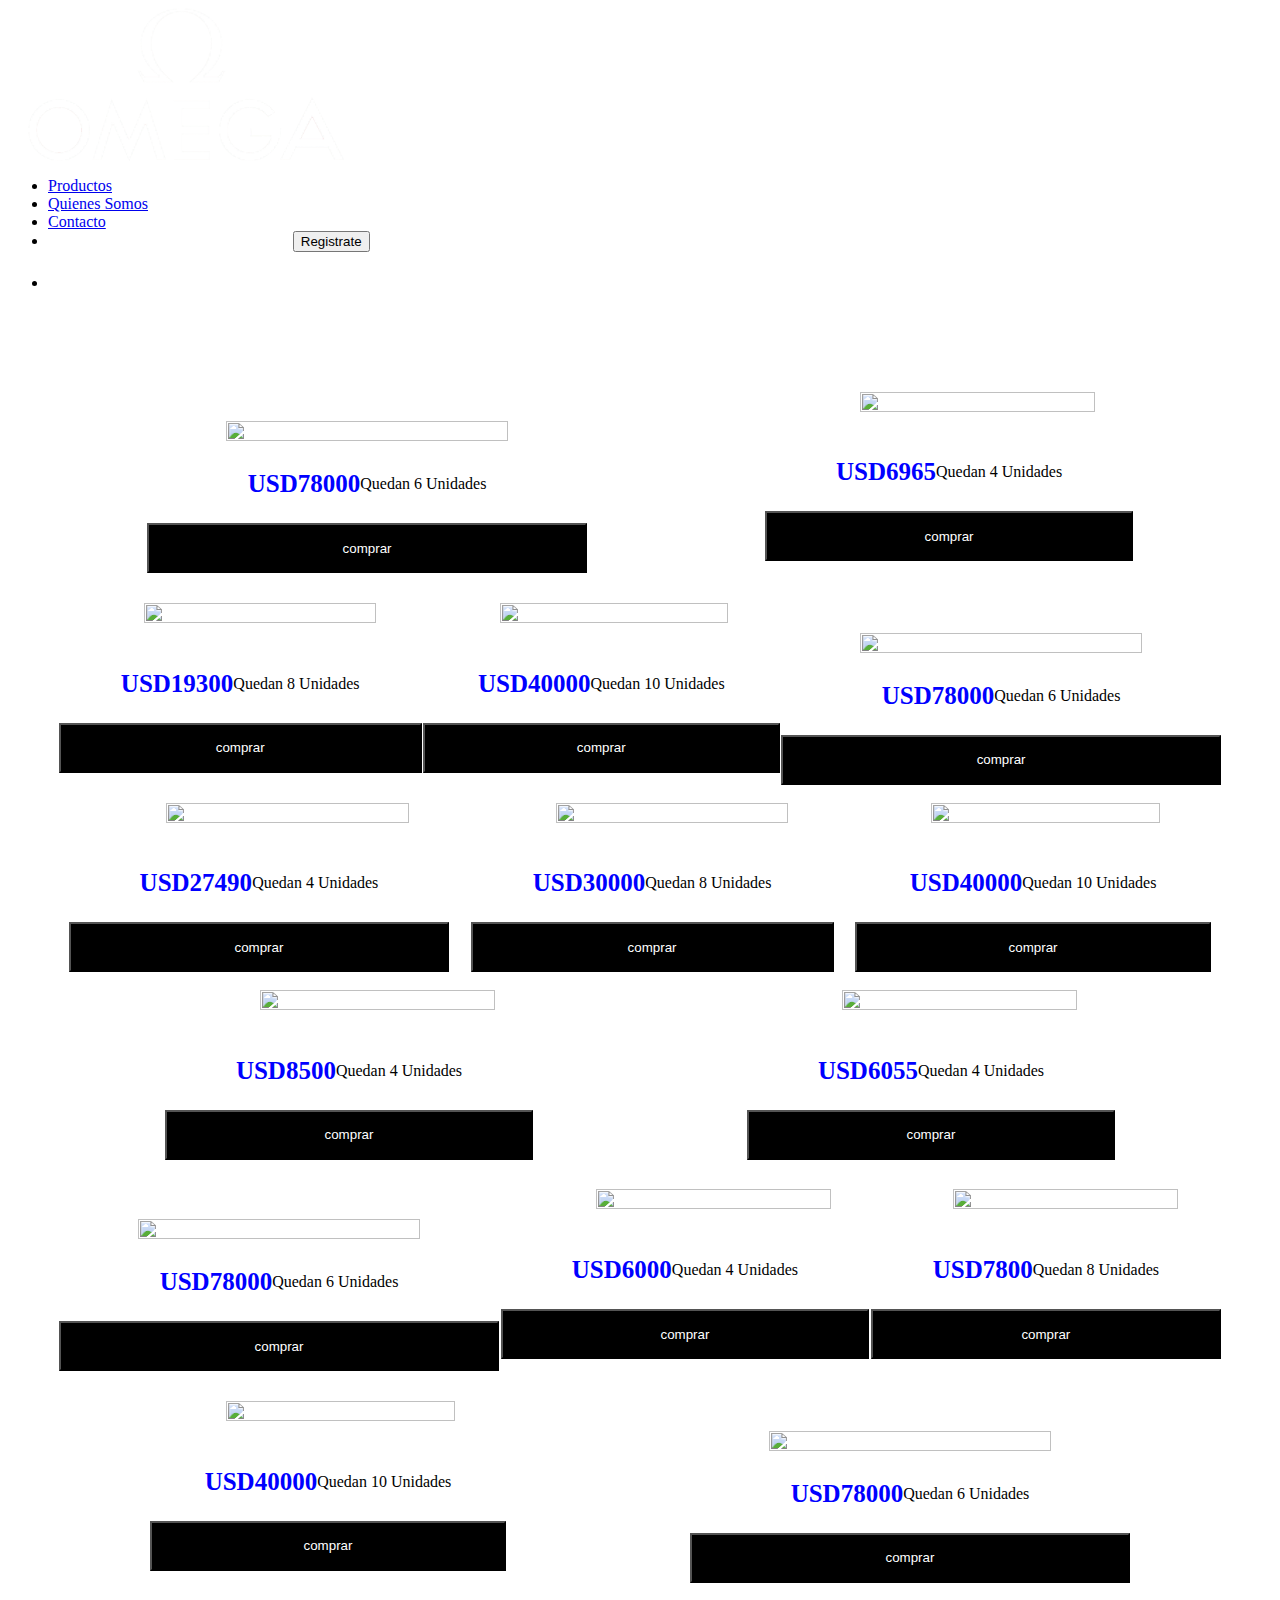
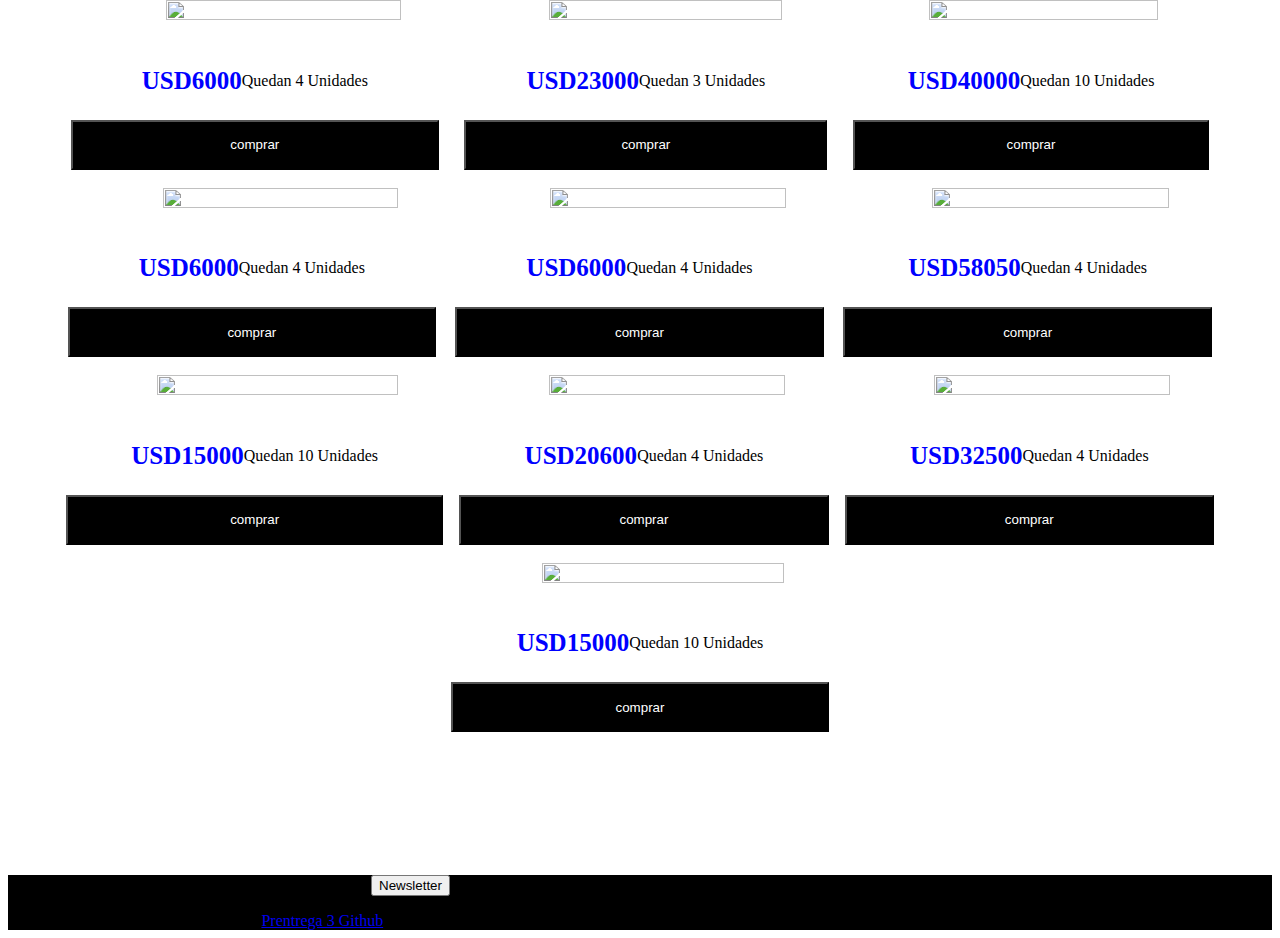
==== index.html @ 58ad2378 "mejoras en carrito" ====
<!DOCTYPE html>
<html lang="en">

<!--cambiamos el link de CSS, los divs, buscador y el script src-->

<head>
  <meta charset="UTF-8">
  <meta http-equiv="X-UA-Compatible" content="IE=edge">
  <meta name="viewport" content="width=device-width, initial-scale=1.0">
  <link href="https://cdn.jsdelivr.net/npm/bootstrap@5.3.0-alpha1/dist/css/bootstrap.min.css" rel="stylesheet" integrity="sha384-GLhlTQ8iRABdZLl6O3oVMWSktQOp6b7In1Zl3/Jr59b6EGGoI1aFkw7cmDA6j6gD" crossorigin="anonymous"><link rel="stylesheet" href="./style.css">
  <link rel="stylesheet" href="./style.css">
  <title>Document</title>
</head>

<body>
  <header>
    <nav class="navbar navbar-expand-lg navbar-dark bg-dark">
      <a class="navbar-brand" href="#"><img id="logo" src="./img/logo.png" alt="" draggable="false" height="25"></a>
      <div class="container">
          <ul class="navbar-nav ms-3">
            <li class="nav-item me-3">
              <a class="nav-link d-flex align-items-center" href="https://elajman.github.io/prentrega3/">Productos</a>
            </li>
            <li class="nav-item">
              <a class="nav-link d-flex align-items-center me-3" href="#!">
                <i class="fas fa-bookmark pe-2"></i> Quienes Somos
              </a>
            </li>
            <li class="nav-item" style="width: 65px;">
              <a class="nav-link d-flex align-items-center" href="#!">Contacto</a>
            </li>
            
            <li><button type="button" class="btn btn-outline-light btn-rounded">
              Registrate
            </button></li>
            <li><h3 id="verCarrito">Carrito <span id="cantidadEnCarrito" class="cantidad-carrito"></span></h3></li>
      <!--<div>
        <select name="relojes" id="buscador">
          <option disabled selected value> -- seleccione una opcion -- </option>
          <option value="omega">Omega</option>
          <option value="ap">Audemar Piguet</option>
          <option value="iwc">IWC</option>
          <option value="rolex">Rolex</option>
        </select> 
      </div>--> 
          </ul>
        
        </div>
  
    </nav>
    
</header>

  <div class="buscador">
  
 

 <!--<button class="btn btn-primary" id="buscar">BUSCAR</button>-->
  <div class="shop-contenido" id="shopContenido" ></div>

<!--Modal-->
<div id="modal-container" class="modal-container"></div>
  
  
</div>
   
 <!-- <div id="contenedorProductos"></div>
  <div id="contenedorCarrito">
 
</div>-->

  <section class="">
   
    <footer class="text-center text-white" style="background-color: #000000;">
     
      <div class="container p-4 pb-0">
        
        <section class="">
          <p class="d-flex justify-content-center align-items-center">
            <span class="me-3">Registrese gratis</span>
            <button type="button" class="btn btn-outline-light btn-rounded">
              Newsletter
            </button>
          </p>
        </section>
      
      </div>
     
      <div class="text-center p-3" style="background-color: rgba(0, 0, 0, 0.2);">
        © 2023 Drerechos reservados: elajman
        <a class="text-white" href="https://github.com/elajman/prentrega3/" target="blank">Prentrega 3 Github</a>
      </div>
     
    </footer>
    
  </section>
  
  <script src="https://cdn.jsdelivr.net/npm/bootstrap@5.3.0-alpha1/dist/js/bootstrap.bundle.min.js" integrity="sha384-w76AqPfDkMBDXo30jS1Sgez6pr3x5MlQ1ZAGC+nuZB+EYdgRZgiwxhTBTkF7CXvN" crossorigin="anonymous"></script>
  <script src="//cdn.jsdelivr.net/npm/sweetalert2@11"></script>
  <script type="text/javascript" src="https://cdn.jsdelivr.net/npm/toastify-js"></script>
  <script src="./JS/productos.js"></script>
  <script src="./JS/carrito.js"></script>
  <script src="./JS/app.js"></script>
</body>

</html>
---- style.css ----
.shop-contenido {
    display: flex;
    flex-wrap: wrap;
    padding: 30px;
    justify-content: center;
    text-align: center;
    
}

.shop-contenido img{
    height: 80%;
    width: 80%;
}

img {
    display: flex;
    flex-wrap: wrap;
    height: 80%;
}
.card{
    display: flex;
    flex-wrap: wrap;
    margin: auto;
    justify-content: center;
    align-items: center;
}
.comprar{
    color: white;
    background-color: black;
    width: 100%;
    height: 50px;
}
p.precio {
    font-size: 25px;
    font-weight: bold;
    color: blue;
    font-family: serif;
}
.modal-content img{
    height: 150px;
    width: 140px; 
    margin: auto;
      
}
.modal-header {
    text-align: center;
    align-items: center;
    display: flex;
    justify-content: space-between;
}
.modal-container {
    margin-top: 30px;
    background-color: rgb(218, 218, 223);
    justify-content: center;
    text-align: center;
}
h3 {
    color: white;
    cursor: pointer;
}

.cantidad-carrito{
    background-color: red;
    color: white;
    border-radius: 50%;
    font-size: 12px;
    padding: 4px;
    position: absolute;
    display: none;
}
.sumo{
    cursor: pointer;
}
.resto{
    cursor: pointer;
}
.buscador {
    display: flex;
    align-content: stretch;
    padding: 20px;
    margin-bottom: 5%;
    align-items: baseline;
    flex-wrap: wrap;
    flex-direction: row;
}
h4.modal-header-button {
    cursor: pointer;
    background-color: red;
    color: white;
}
h3#verCarrito {
    margin-left: 30px;
}
button.btn.btn-outline-light.btn-rounded {
    margin-left: 20%;
}
img#logo {
    width: 25%;
    margin-left: 20px;
}
---- style.css ----
.shop-contenido {
    display: flex;
    flex-wrap: wrap;
    padding: 30px;
    justify-content: center;
    text-align: center;
    
}

.shop-contenido img{
    height: 80%;
    width: 80%;
}

img {
    display: flex;
    flex-wrap: wrap;
    height: 80%;
}
.card{
    display: flex;
    flex-wrap: wrap;
    margin: auto;
    justify-content: center;
    align-items: center;
}
.comprar{
    color: white;
    background-color: black;
    width: 100%;
    height: 50px;
}
p.precio {
    font-size: 25px;
    font-weight: bold;
    color: blue;
    font-family: serif;
}
.modal-content img{
    height: 150px;
    width: 140px; 
    margin: auto;
      
}
.modal-header {
    text-align: center;
    align-items: center;
    display: flex;
    justify-content: space-between;
}
.modal-container {
    margin-top: 30px;
    background-color: rgb(218, 218, 223);
    justify-content: center;
    text-align: center;
}
h3 {
    color: white;
    cursor: pointer;
}

.cantidad-carrito{
    background-color: red;
    color: white;
    border-radius: 50%;
    font-size: 12px;
    padding: 4px;
    position: absolute;
    display: none;
}
.sumo{
    cursor: pointer;
}
.resto{
    cursor: pointer;
}
.buscador {
    display: flex;
    align-content: stretch;
    padding: 20px;
    margin-bottom: 5%;
    align-items: baseline;
    flex-wrap: wrap;
    flex-direction: row;
}
h4.modal-header-button {
    cursor: pointer;
    background-color: red;
    color: white;
}
h3#verCarrito {
    margin-left: 30px;
}
button.btn.btn-outline-light.btn-rounded {
    margin-left: 20%;
}
img#logo {
    width: 25%;
    margin-left: 20px;
}
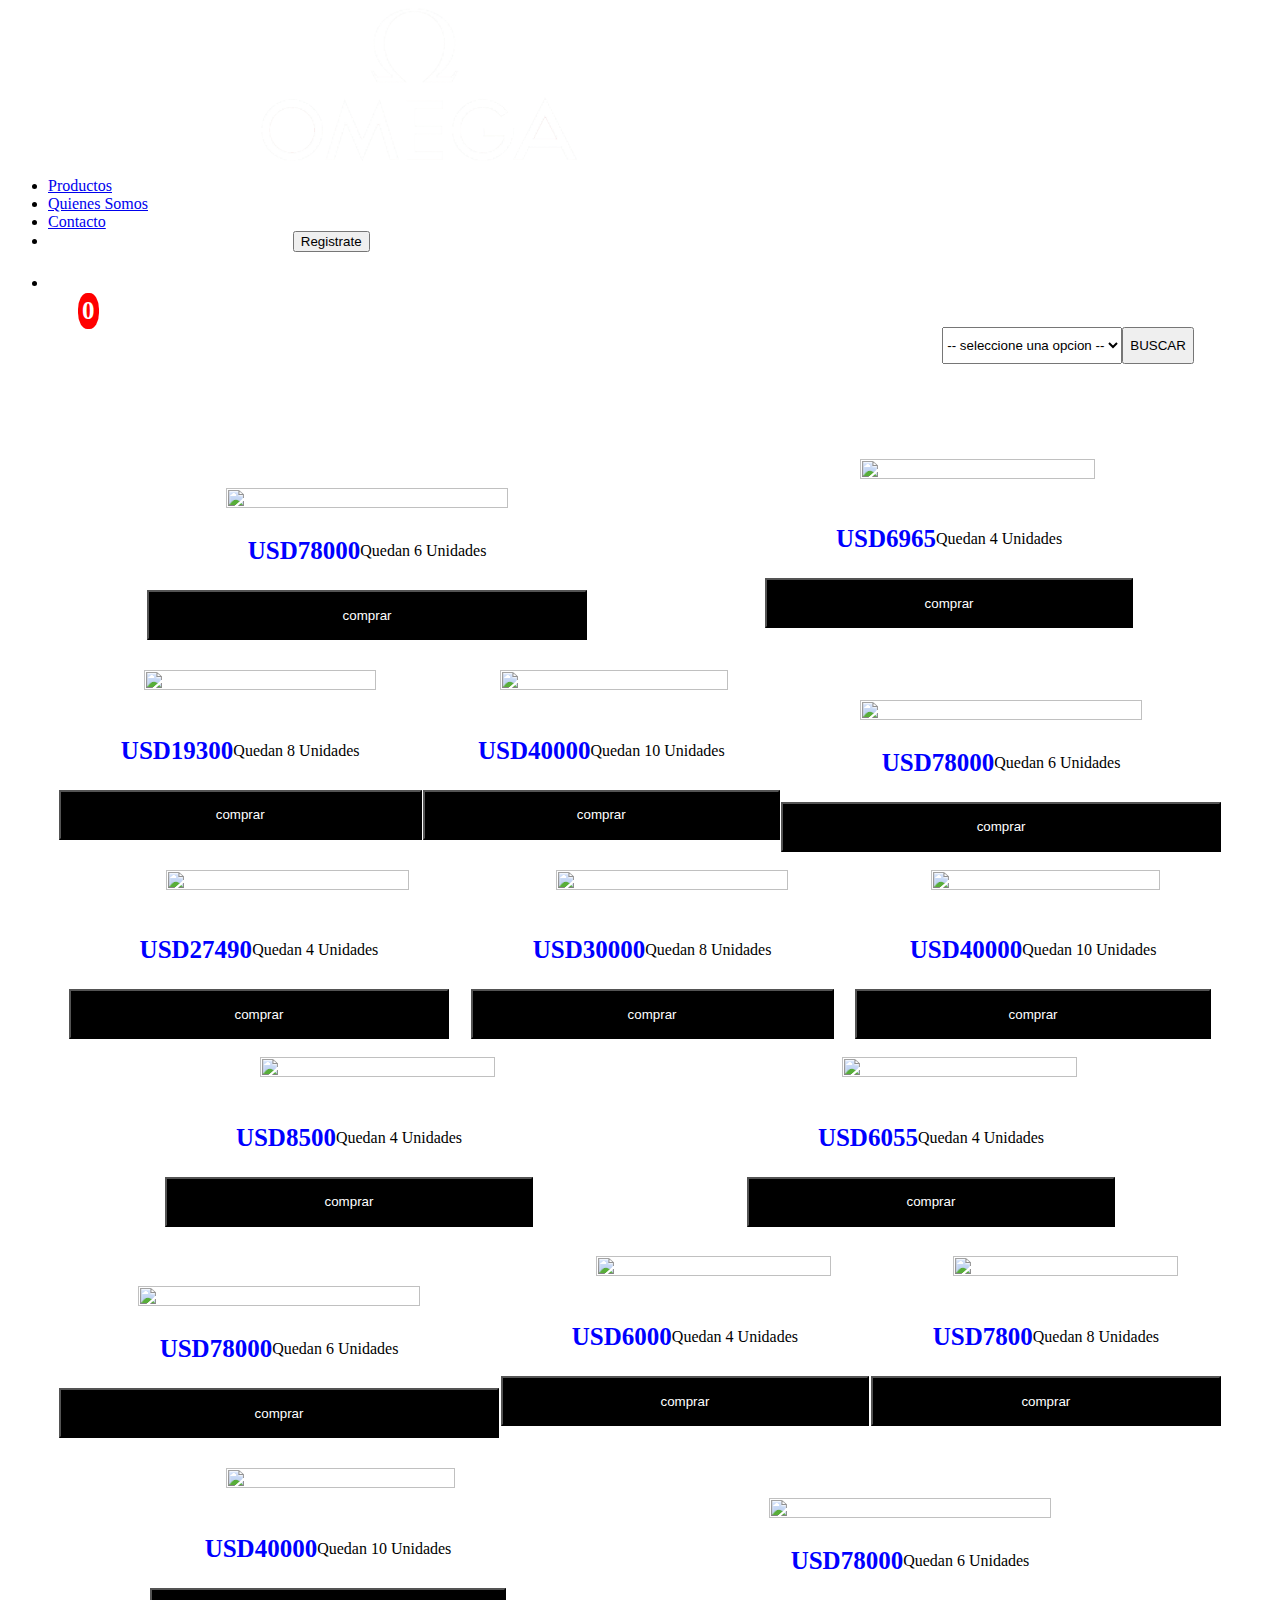
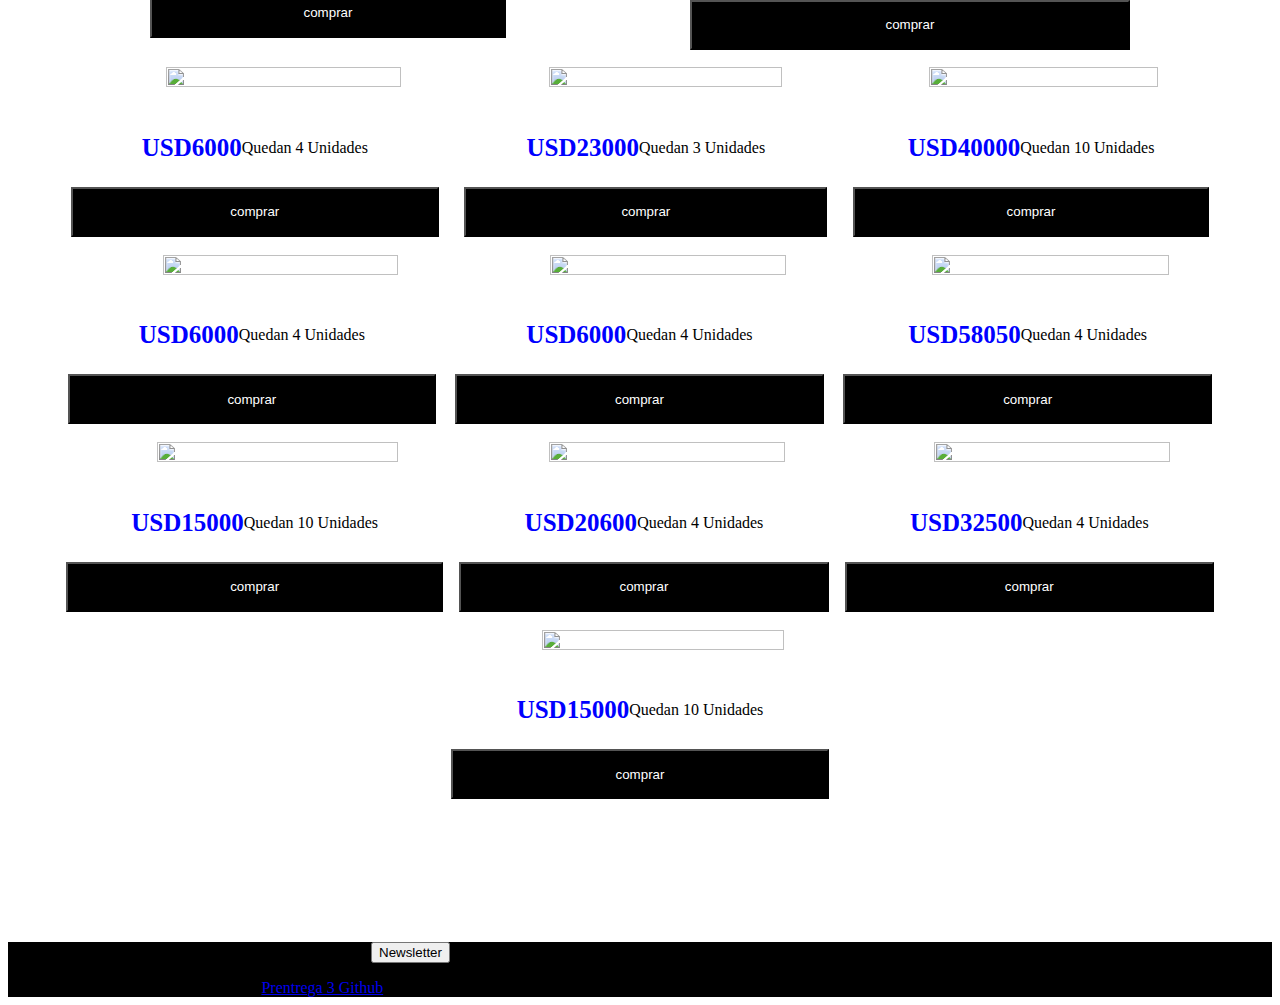
==== commit 66afc8d2: "estilos" ====
--- a/index.html
+++ b/index.html
@@ -1,13 +1,13 @@
 <!DOCTYPE html>
 <html lang="en">
-
-<!--cambiamos el link de CSS, los divs, buscador y el script src-->
 
 <head>
   <meta charset="UTF-8">
   <meta http-equiv="X-UA-Compatible" content="IE=edge">
   <meta name="viewport" content="width=device-width, initial-scale=1.0">
-  <link href="https://cdn.jsdelivr.net/npm/bootstrap@5.3.0-alpha1/dist/css/bootstrap.min.css" rel="stylesheet" integrity="sha384-GLhlTQ8iRABdZLl6O3oVMWSktQOp6b7In1Zl3/Jr59b6EGGoI1aFkw7cmDA6j6gD" crossorigin="anonymous"><link rel="stylesheet" href="./style.css">
+  <link href="https://cdn.jsdelivr.net/npm/bootstrap@5.3.0-alpha1/dist/css/bootstrap.min.css" rel="stylesheet"
+    integrity="sha384-GLhlTQ8iRABdZLl6O3oVMWSktQOp6b7In1Zl3/Jr59b6EGGoI1aFkw7cmDA6j6gD" crossorigin="anonymous">
+  <link rel="stylesheet" href="./style.css">
   <link rel="stylesheet" href="./style.css">
   <title>Document</title>
 </head>
@@ -17,64 +17,58 @@
     <nav class="navbar navbar-expand-lg navbar-dark bg-dark">
       <a class="navbar-brand" href="#"><img id="logo" src="./img/logo.png" alt="" draggable="false" height="25"></a>
       <div class="container">
-          <ul class="navbar-nav ms-3">
-            <li class="nav-item me-3">
-              <a class="nav-link d-flex align-items-center" href="https://elajman.github.io/prentrega3/">Productos</a>
-            </li>
-            <li class="nav-item">
-              <a class="nav-link d-flex align-items-center me-3" href="#!">
-                <i class="fas fa-bookmark pe-2"></i> Quienes Somos
-              </a>
-            </li>
-            <li class="nav-item" style="width: 65px;">
-              <a class="nav-link d-flex align-items-center" href="#!">Contacto</a>
-            </li>
-            
-            <li><button type="button" class="btn btn-outline-light btn-rounded">
+        <ul class="navbar-nav ms-3">
+          <li class="nav-item me-3">
+            <a class="nav-link d-flex align-items-center" href="https://elajman.github.io/prentrega3/">Productos</a>
+          </li>
+          <li class="nav-item">
+            <a class="nav-link d-flex align-items-center me-3" href="#!">
+              <i class="fas fa-bookmark pe-2"></i> Quienes Somos
+            </a>
+          </li>
+          <li class="nav-item" style="width: 65px;">
+            <a class="nav-link d-flex align-items-center" href="#!">Contacto</a>
+          </li>
+
+          <li><button type="button" class="btn btn-outline-light btn-rounded">
               Registrate
             </button></li>
-            <li><h3 id="verCarrito">Carrito <span id="cantidadEnCarrito" class="cantidad-carrito"></span></h3></li>
-      <!--<div>
-        <select name="relojes" id="buscador">
-          <option disabled selected value> -- seleccione una opcion -- </option>
-          <option value="omega">Omega</option>
-          <option value="ap">Audemar Piguet</option>
-          <option value="iwc">IWC</option>
-          <option value="rolex">Rolex</option>
-        </select> 
-      </div>--> 
-          </ul>
-        
-        </div>
-  
+          <li>
+            <h3 id="verCarrito">Carrito <span id="cantidadEnCarrito" class="cantidad-carrito"></span></h3>
+          </li>
+
+        </ul>
+
+      </div>
+
     </nav>
-    
-</header>
 
+  </header>
+  <div class="menu-buscar">
+    <select name="relojes" id="buscador">
+      <option disabled selected value> -- seleccione una opcion -- </option>
+      <option value="omega">Omega</option>
+      <option value="ap">Audemar Piguet</option>
+      <option value="iwc">IWC</option>
+      <option value="rolex">Rolex</option>
+    </select>
+    <button class="btn btn-primary" id="buscar">BUSCAR</button>
+  </div>
   <div class="buscador">
-  
- 
 
- <!--<button class="btn btn-primary" id="buscar">BUSCAR</button>-->
-  <div class="shop-contenido" id="shopContenido" ></div>
+    <div class="shop-contenido" id="shopContenido"></div>
 
-<!--Modal-->
-<div id="modal-container" class="modal-container"></div>
-  
-  
-</div>
-   
- <!-- <div id="contenedorProductos"></div>
-  <div id="contenedorCarrito">
- 
-</div>-->
+    <!--Modal-->
+    <div id="modal-container" class="modal-container"></div>
+
+  </div>
 
   <section class="">
-   
+
     <footer class="text-center text-white" style="background-color: #000000;">
-     
+
       <div class="container p-4 pb-0">
-        
+
         <section class="">
           <p class="d-flex justify-content-center align-items-center">
             <span class="me-3">Registrese gratis</span>
@@ -83,19 +77,21 @@
             </button>
           </p>
         </section>
-      
+
       </div>
-     
+
       <div class="text-center p-3" style="background-color: rgba(0, 0, 0, 0.2);">
         © 2023 Drerechos reservados: elajman
         <a class="text-white" href="https://github.com/elajman/prentrega3/" target="blank">Prentrega 3 Github</a>
       </div>
-     
+
     </footer>
-    
+
   </section>
-  
-  <script src="https://cdn.jsdelivr.net/npm/bootstrap@5.3.0-alpha1/dist/js/bootstrap.bundle.min.js" integrity="sha384-w76AqPfDkMBDXo30jS1Sgez6pr3x5MlQ1ZAGC+nuZB+EYdgRZgiwxhTBTkF7CXvN" crossorigin="anonymous"></script>
+
+  <script src="https://cdn.jsdelivr.net/npm/bootstrap@5.3.0-alpha1/dist/js/bootstrap.bundle.min.js"
+    integrity="sha384-w76AqPfDkMBDXo30jS1Sgez6pr3x5MlQ1ZAGC+nuZB+EYdgRZgiwxhTBTkF7CXvN"
+    crossorigin="anonymous"></script>
   <script src="//cdn.jsdelivr.net/npm/sweetalert2@11"></script>
   <script type="text/javascript" src="https://cdn.jsdelivr.net/npm/toastify-js"></script>
   <script src="./JS/productos.js"></script>
--- a/style.css
+++ b/style.css
@@ -62,8 +62,8 @@
 .cantidad-carrito{
     background-color: red;
     color: white;
-    border-radius: 50%;
-    font-size: 12px;
+    border-radius: 45%;
+    font-size: 25px;
     padding: 4px;
     position: absolute;
     display: none;
@@ -96,5 +96,22 @@
 }
 img#logo {
     width: 25%;
-    margin-left: 20px;
+    margin-left: 20%;
+}
+.modal-content img {
+    height: 170px;
+    width: 140px;
+    margin: auto;
+}
+.menu-buscar {
+    margin-top: 15px;
+    padding: 15px;
+    margin-right: 5%;
+    display: flex;
+    flex-wrap: wrap;
+    justify-content: flex-end;
+}
+
+select#buscador {
+    height: 37px;
 }--- a/style.css
+++ b/style.css
@@ -62,8 +62,8 @@
 .cantidad-carrito{
     background-color: red;
     color: white;
-    border-radius: 50%;
-    font-size: 12px;
+    border-radius: 45%;
+    font-size: 25px;
     padding: 4px;
     position: absolute;
     display: none;
@@ -96,5 +96,22 @@
 }
 img#logo {
     width: 25%;
-    margin-left: 20px;
+    margin-left: 20%;
+}
+.modal-content img {
+    height: 170px;
+    width: 140px;
+    margin: auto;
+}
+.menu-buscar {
+    margin-top: 15px;
+    padding: 15px;
+    margin-right: 5%;
+    display: flex;
+    flex-wrap: wrap;
+    justify-content: flex-end;
+}
+
+select#buscador {
+    height: 37px;
 }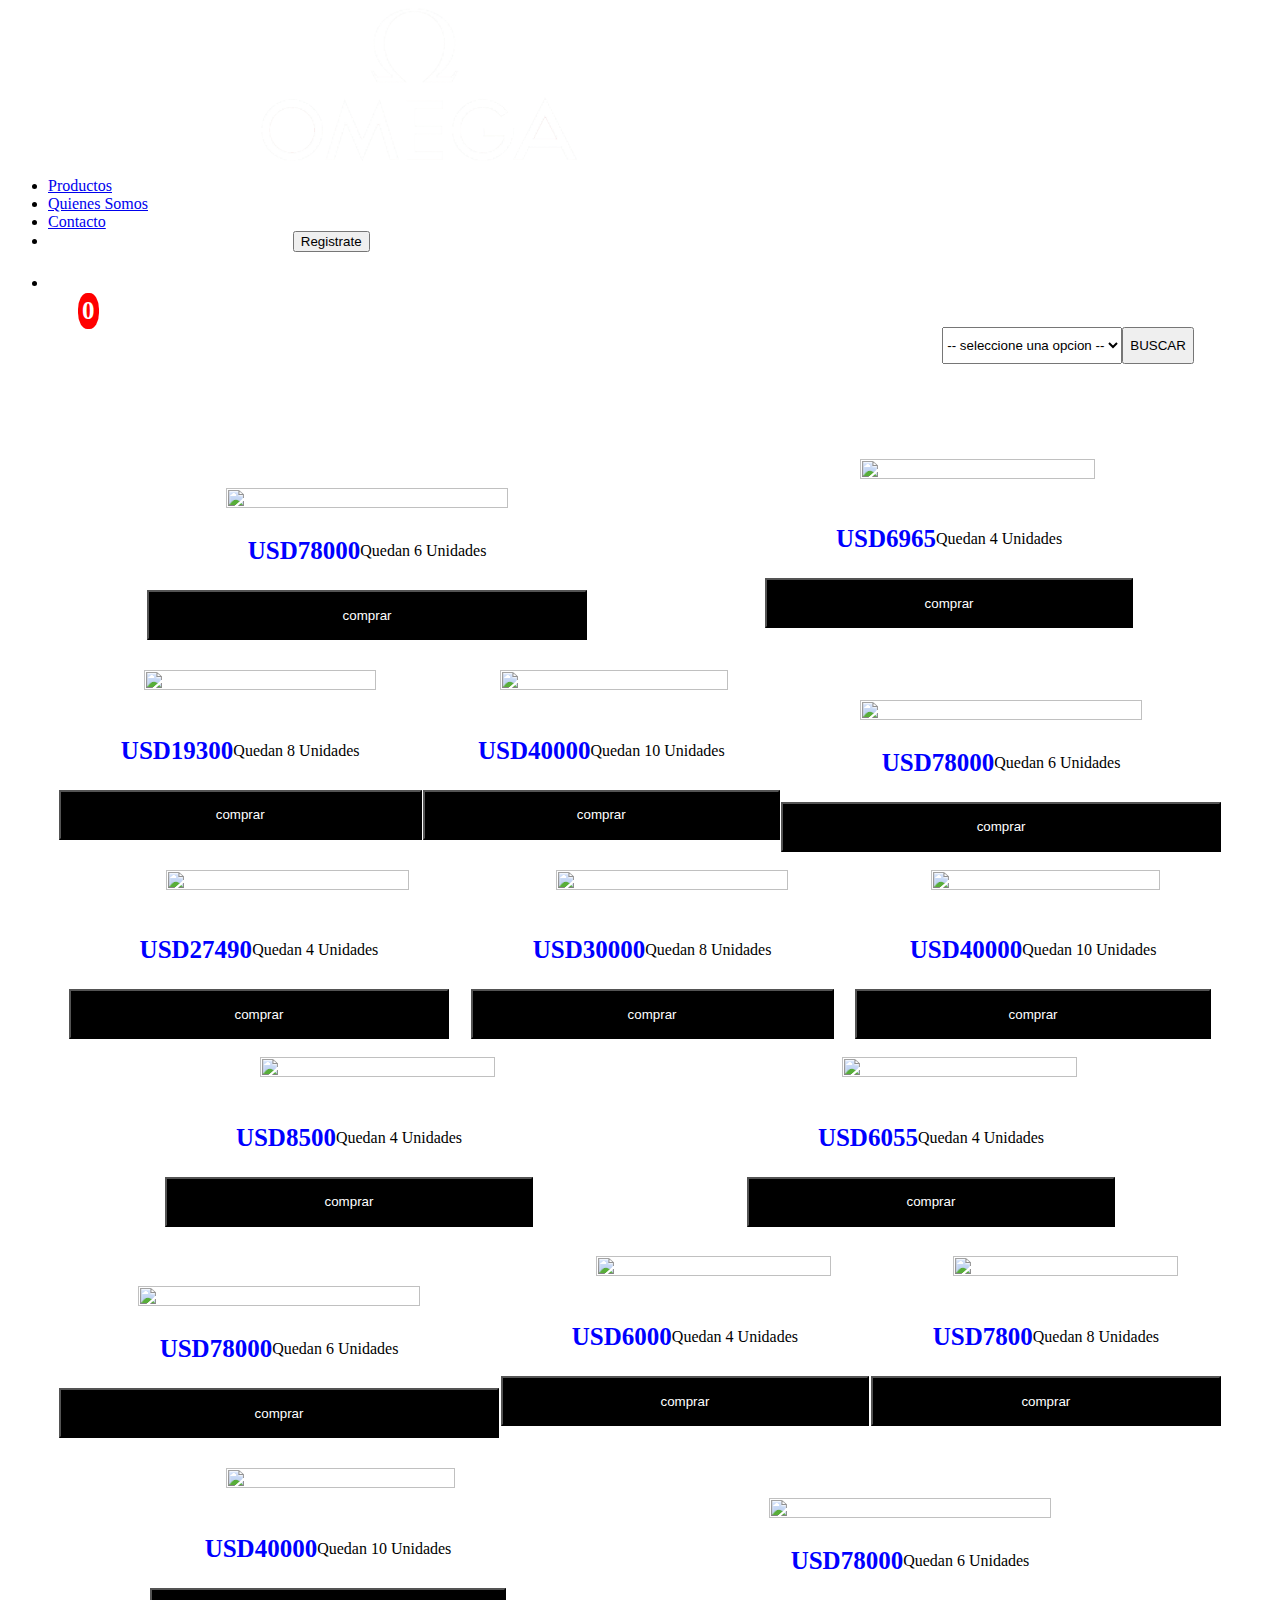
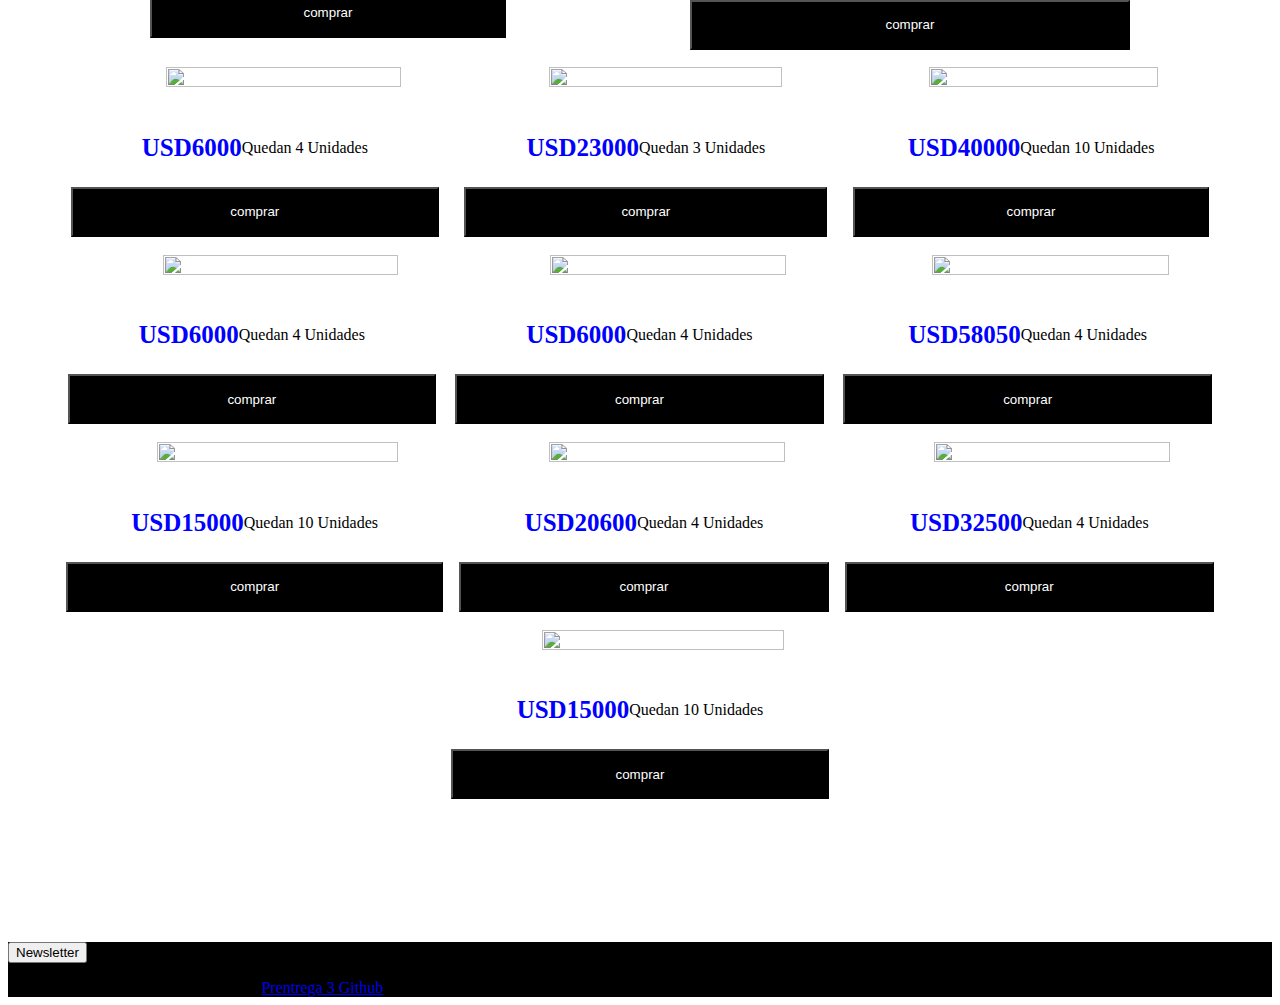
==== commit 1098d0e9: "estilos2" ====
--- a/index.html
+++ b/index.html
@@ -71,8 +71,8 @@
 
         <section class="">
           <p class="d-flex justify-content-center align-items-center">
-            <span class="me-3">Registrese gratis</span>
-            <button type="button" class="btn btn-outline-light btn-rounded">
+            
+            <button type="button" class="btn btn-outline-light btn-rounded3">
               Newsletter
             </button>
           </p>
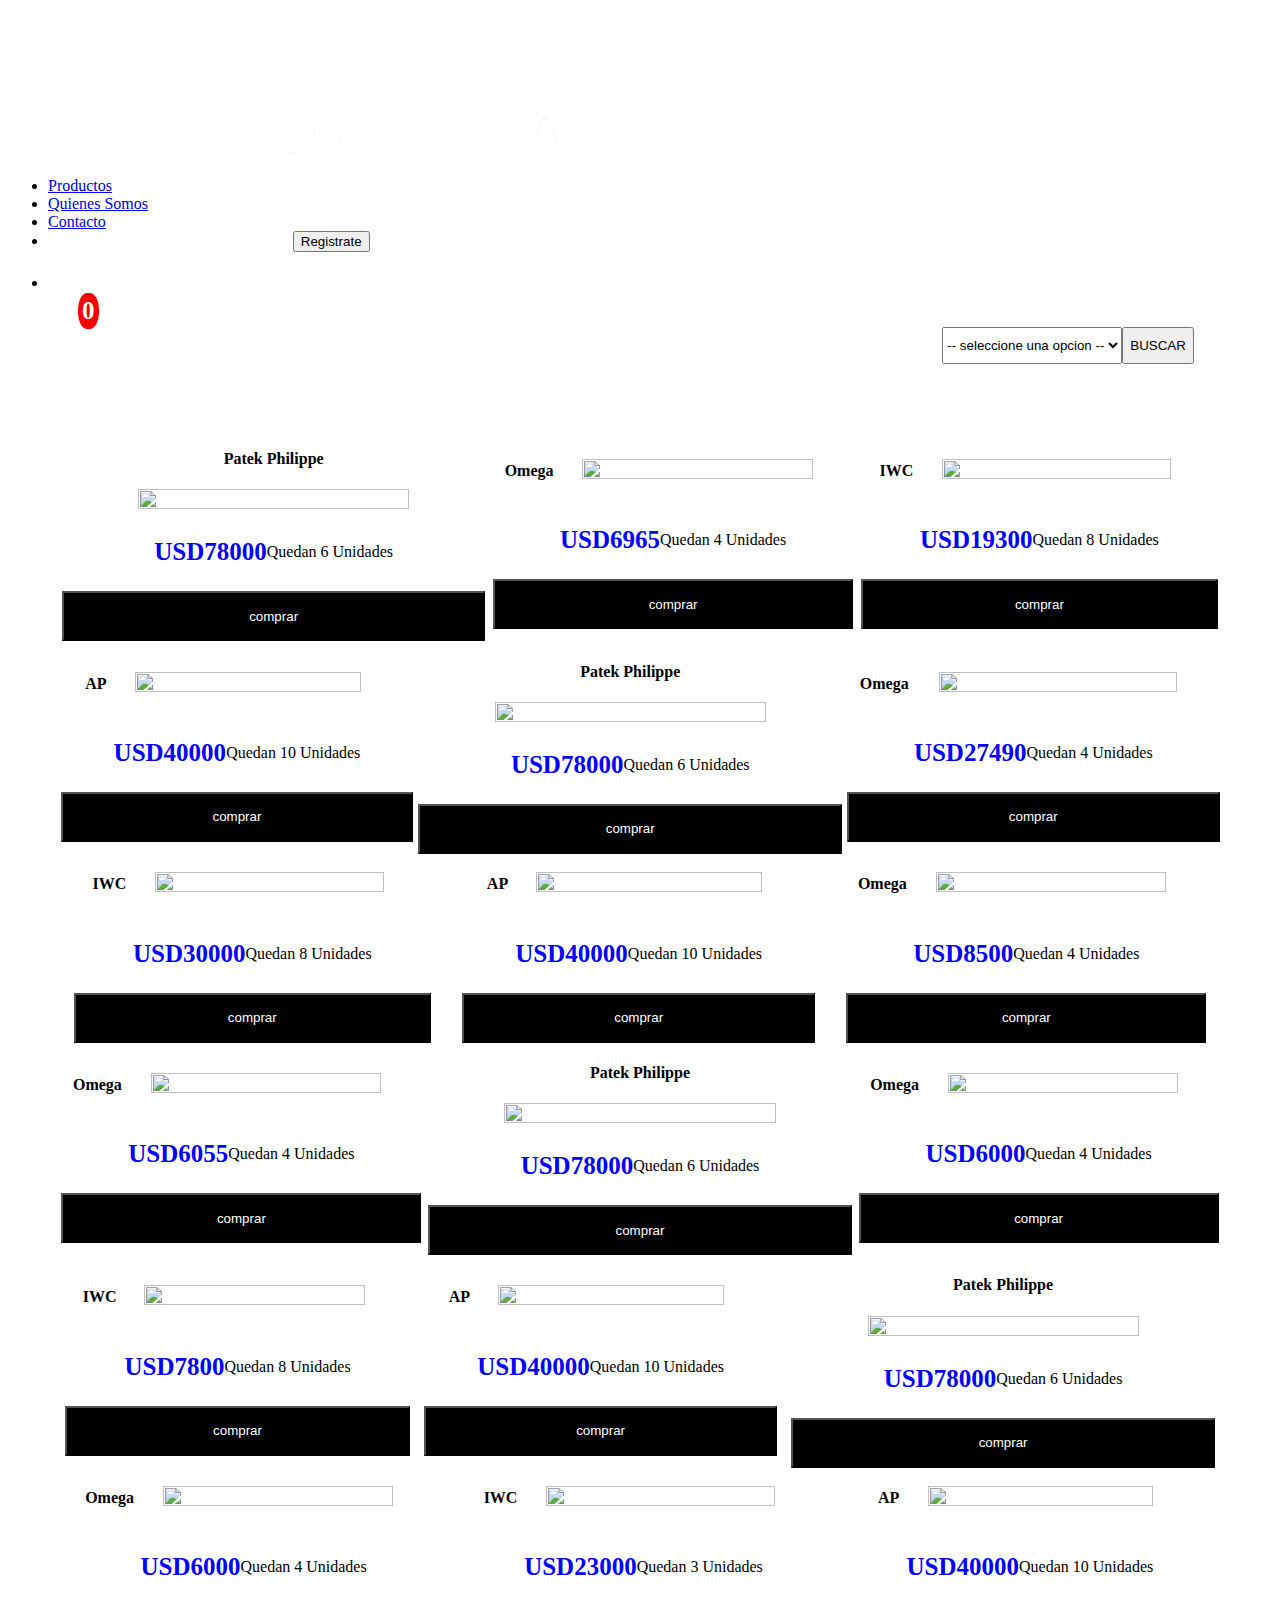
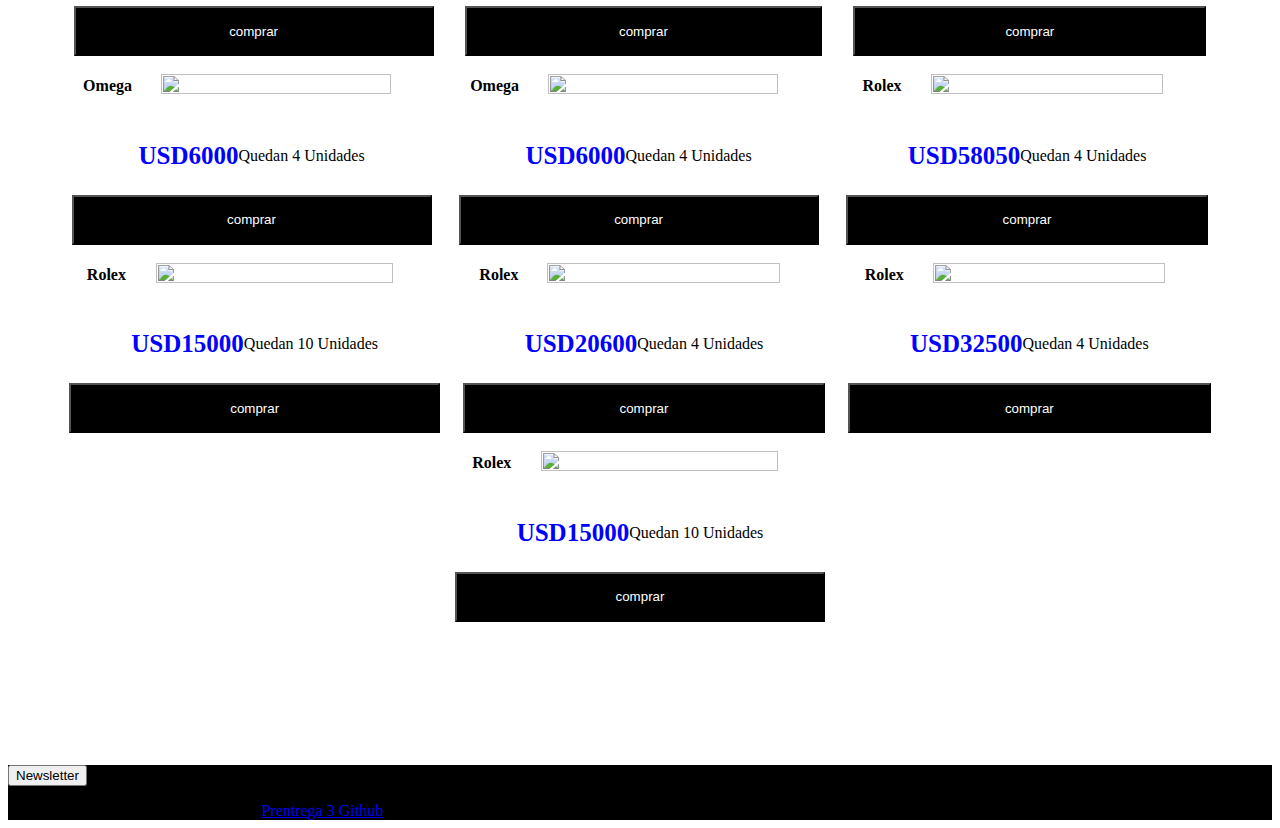
==== commit 316baa88: "fix filtrar categorias" ====
--- a/index.html
+++ b/index.html
@@ -7,7 +7,6 @@
   <meta name="viewport" content="width=device-width, initial-scale=1.0">
   <link href="https://cdn.jsdelivr.net/npm/bootstrap@5.3.0-alpha1/dist/css/bootstrap.min.css" rel="stylesheet"
     integrity="sha384-GLhlTQ8iRABdZLl6O3oVMWSktQOp6b7In1Zl3/Jr59b6EGGoI1aFkw7cmDA6j6gD" crossorigin="anonymous">
-  <link rel="stylesheet" href="./style.css">
   <link rel="stylesheet" href="./style.css">
   <title>Document</title>
 </head>
@@ -71,7 +70,7 @@
 
         <section class="">
           <p class="d-flex justify-content-center align-items-center">
-            
+
             <button type="button" class="btn btn-outline-light btn-rounded3">
               Newsletter
             </button>
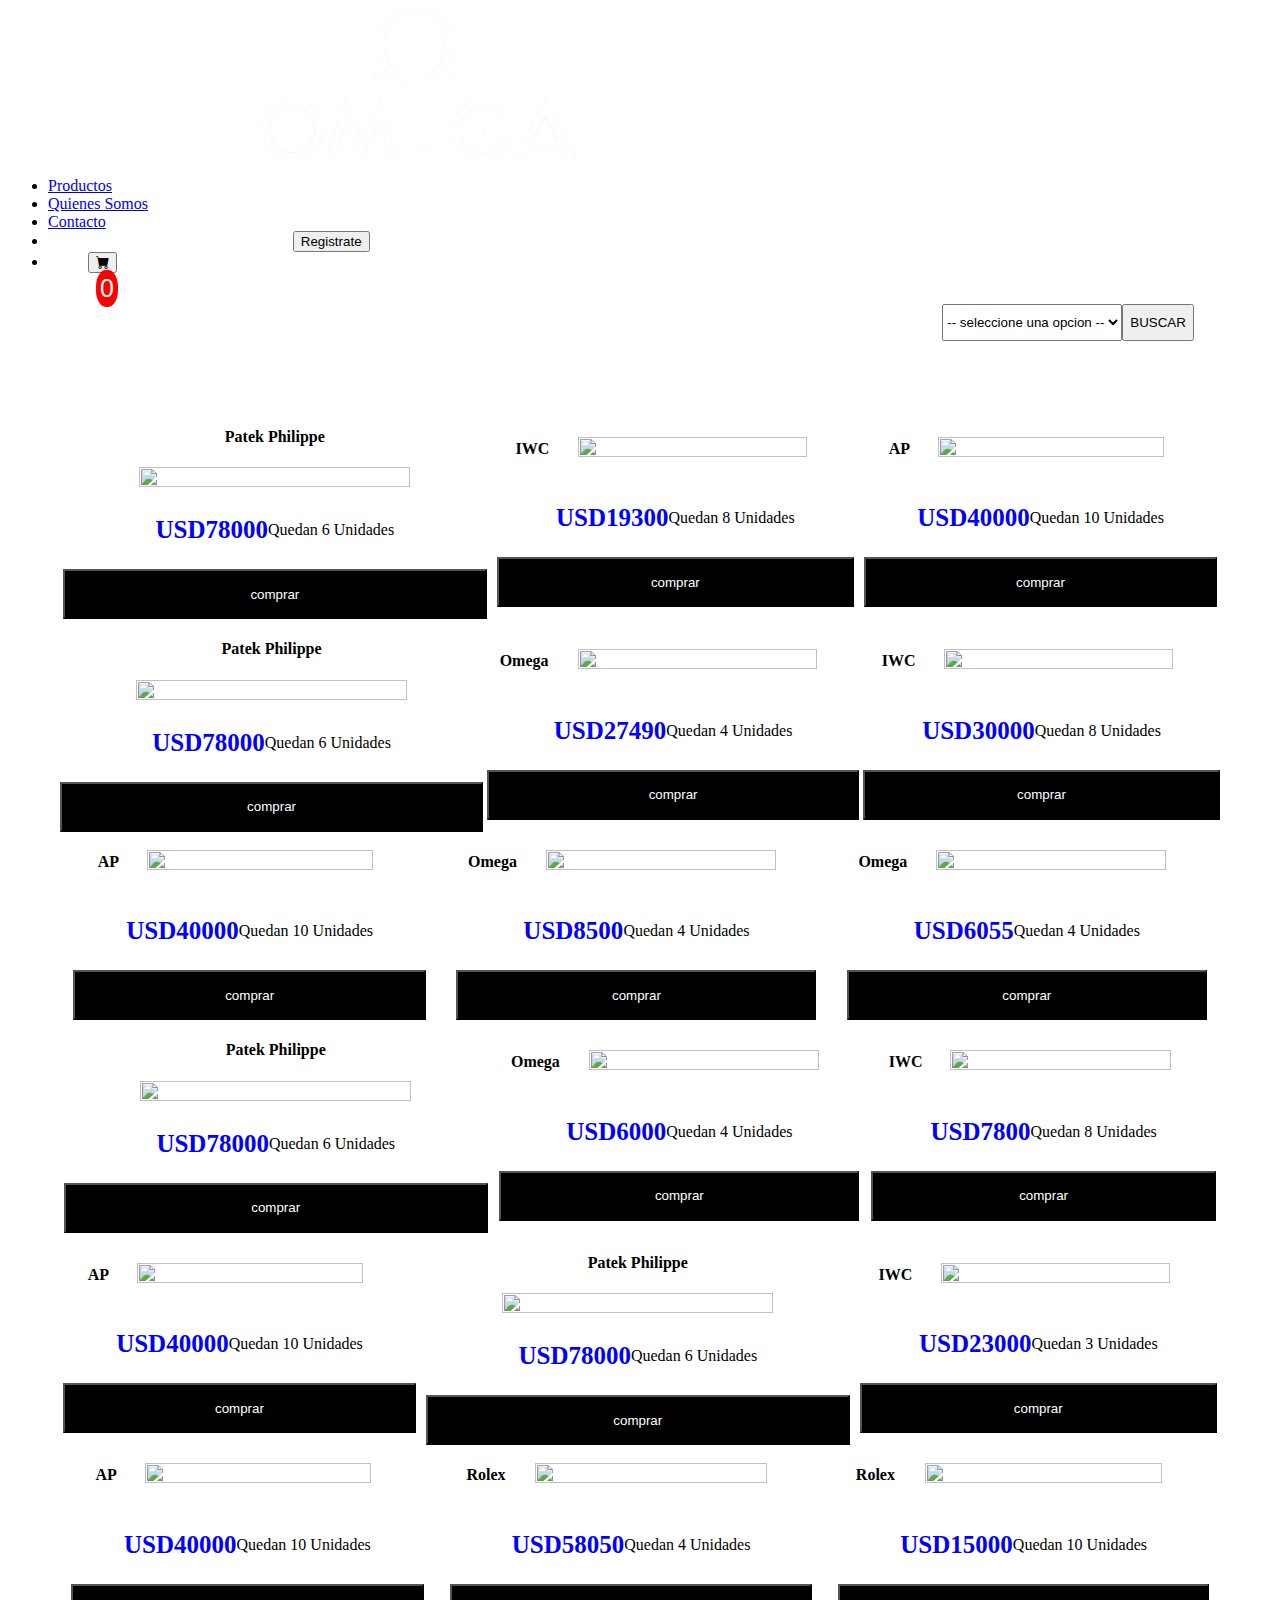
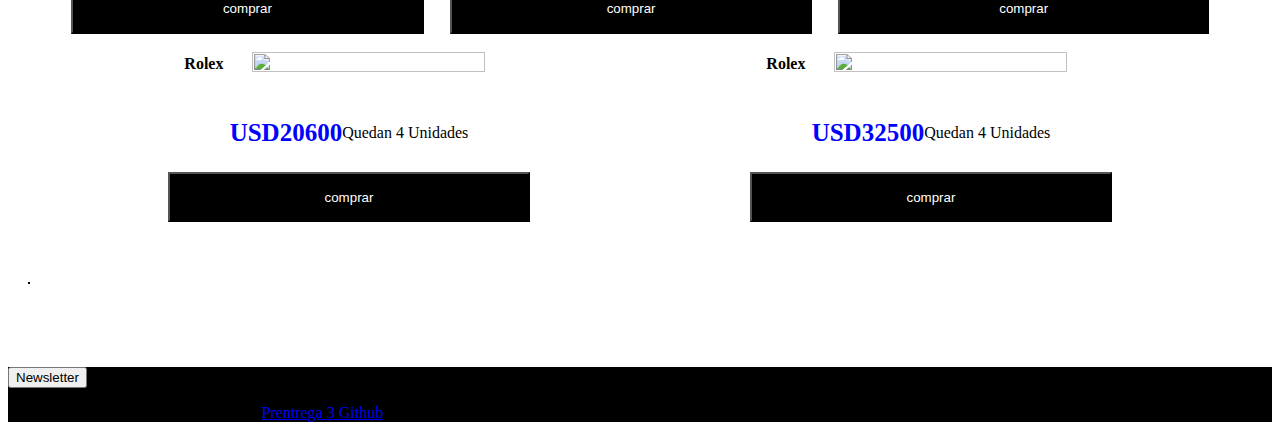
==== commit b1088cda: "bugs y estilos" ====
--- a/index.html
+++ b/index.html
@@ -5,6 +5,7 @@
   <meta charset="UTF-8">
   <meta http-equiv="X-UA-Compatible" content="IE=edge">
   <meta name="viewport" content="width=device-width, initial-scale=1.0">
+  <link rel="stylesheet" href="https://cdn.jsdelivr.net/npm/bootstrap-icons@1.9.1/font/bootstrap-icons.css">
   <link href="https://cdn.jsdelivr.net/npm/bootstrap@5.3.0-alpha1/dist/css/bootstrap.min.css" rel="stylesheet"
     integrity="sha384-GLhlTQ8iRABdZLl6O3oVMWSktQOp6b7In1Zl3/Jr59b6EGGoI1aFkw7cmDA6j6gD" crossorigin="anonymous">
   <link rel="stylesheet" href="./style.css">
@@ -33,7 +34,8 @@
               Registrate
             </button></li>
           <li>
-            <h3 id="verCarrito">Carrito <span id="cantidadEnCarrito" class="cantidad-carrito"></span></h3>
+            <button class="btn btn-outline-light btn-rounded5" id="verCarrito"><i class="bi bi-cart-fill"></i><span id="cantidadEnCarrito" class="cantidad-carrito"></span></button>
+            
           </li>
 
         </ul>
--- a/style.css
+++ b/style.css
@@ -48,12 +48,7 @@
     display: flex;
     justify-content: space-between;
 }
-.modal-container {
-    margin-top: 30px;
-    background-color: rgb(218, 218, 223);
-    justify-content: center;
-    text-align: center;
-}
+
 h3 {
     color: white;
     cursor: pointer;
@@ -114,4 +109,31 @@
 
 select#buscador {
     height: 37px;
+}
+.modal-container {
+    margin-top: 30px;
+    
+    justify-content: space-evenly;
+    text-align: center;
+    align-content: stretch;
+    align-items: baseline;
+   
+    border: 1px solid;
+}
+.total-content {
+    font-size: 20px;
+    
+    font-family: sans-serif;
+    background-color: cadetblue;
+    padding: 5px;
+    margin-top: 20px;
+}
+button#verCarrito {
+    margin-left: 40px;
+}
+.btn-success {
+    display: flex;
+    flex-wrap: wrap;
+    margin: auto;
+    margin-top: 10px;
 }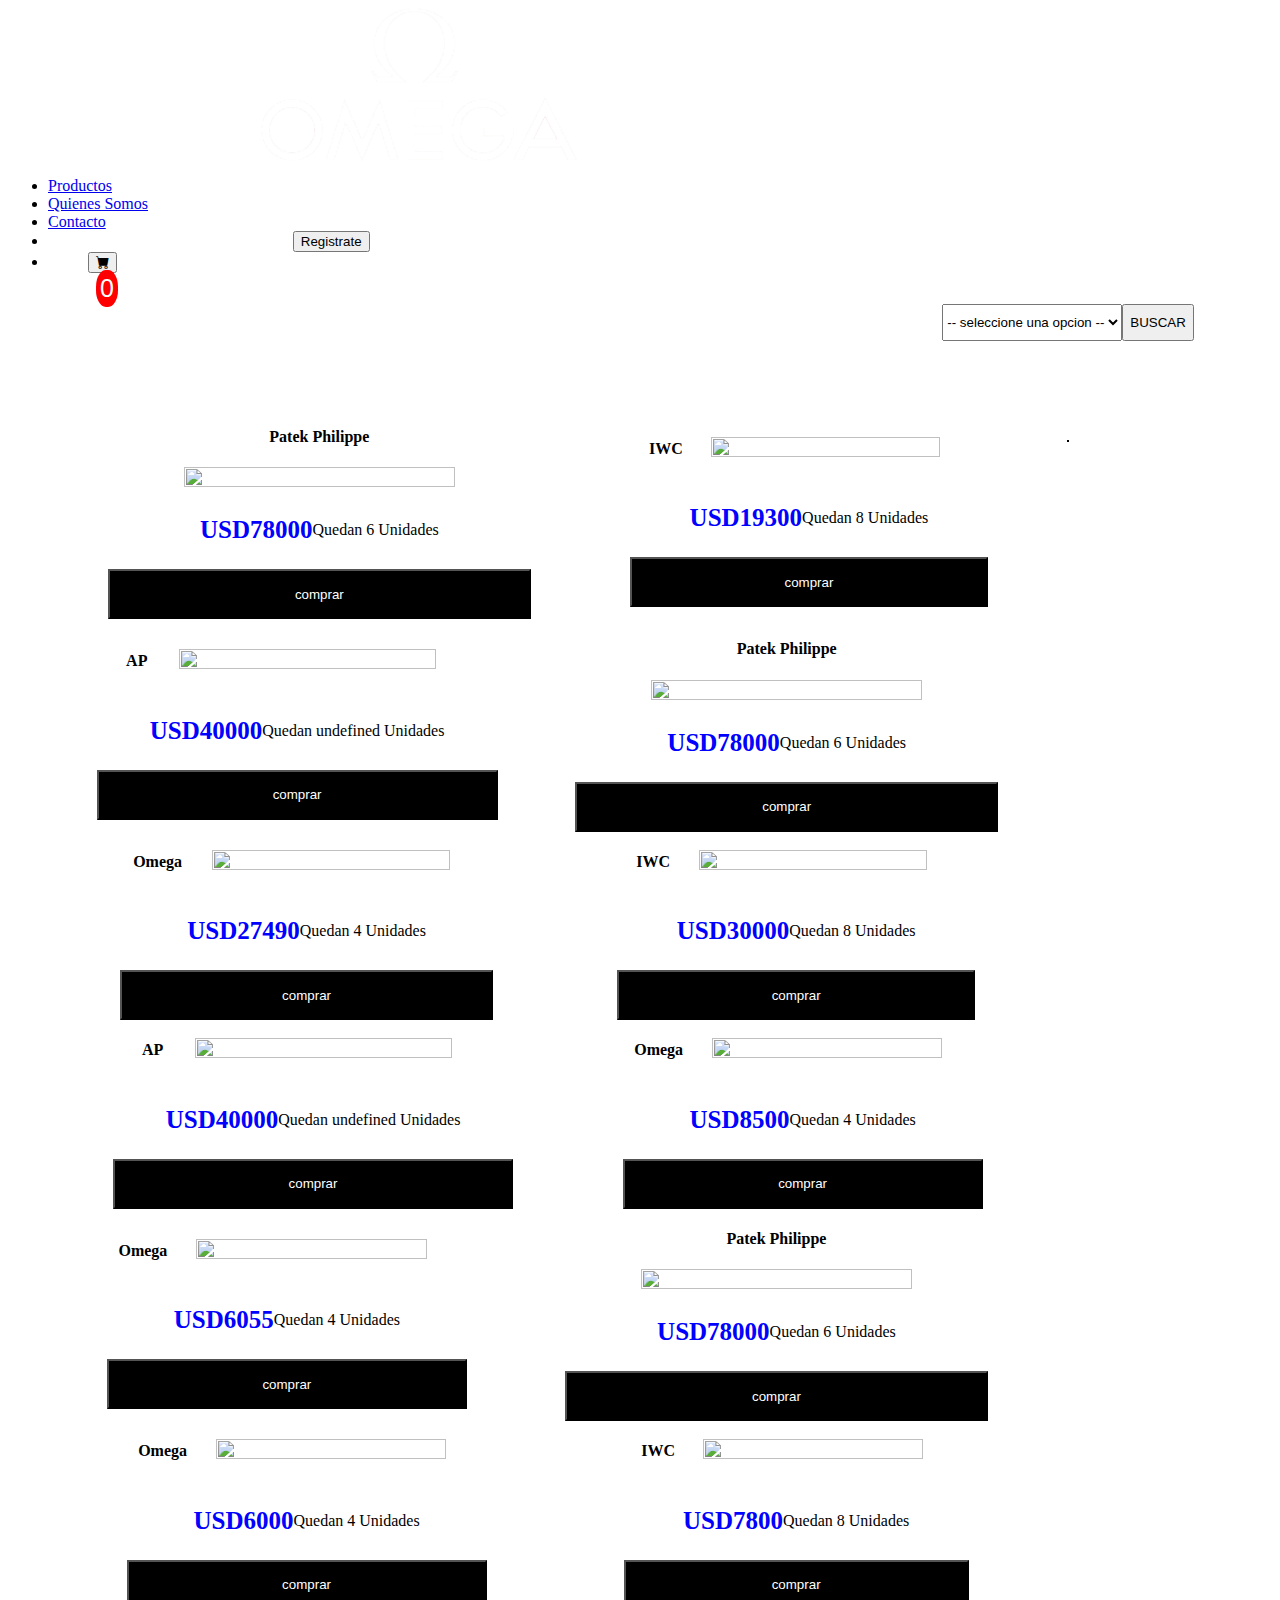
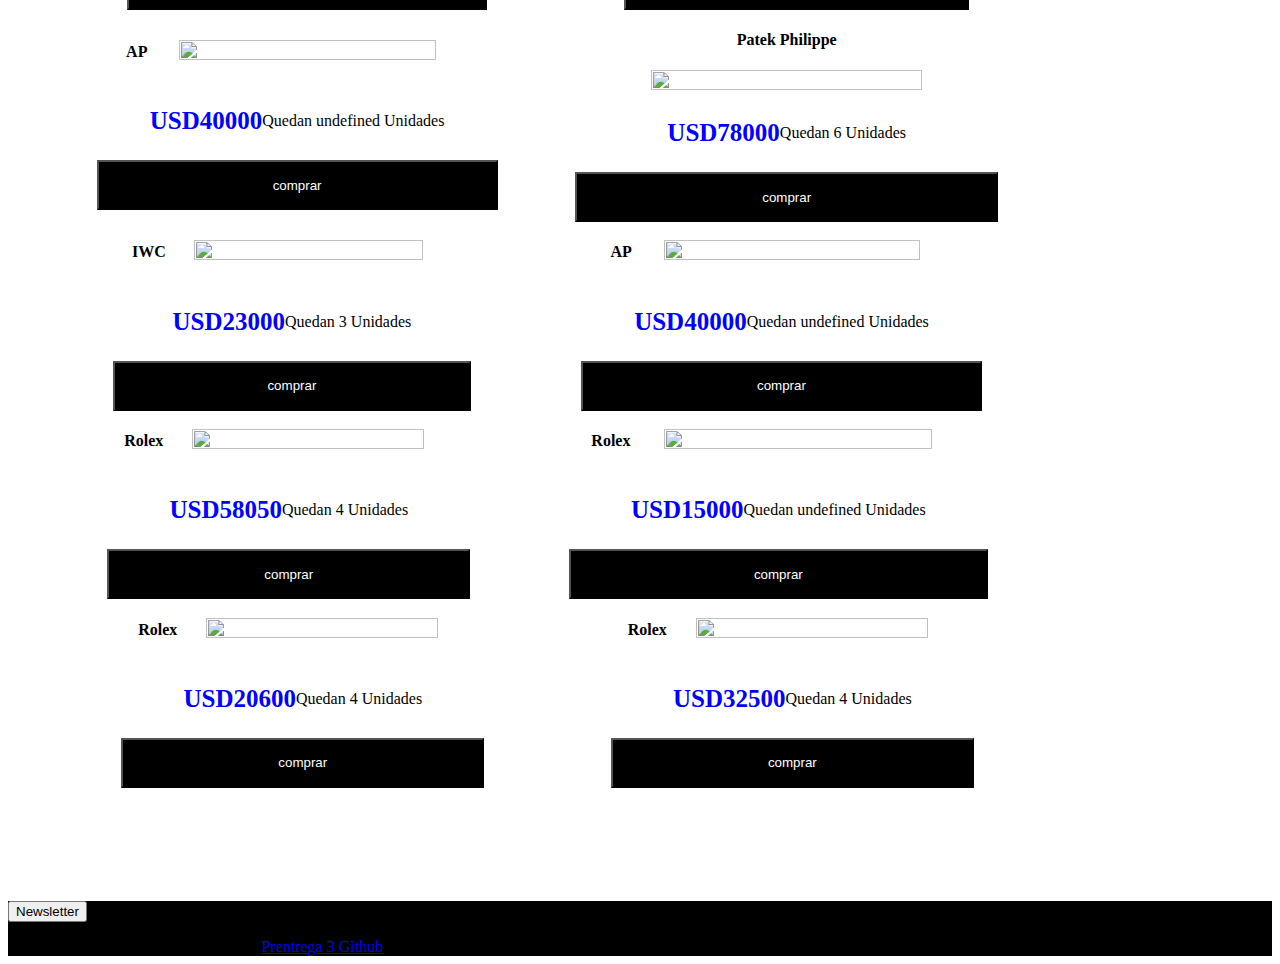
==== commit 90928c78: "agregamos fetch" ====
--- a/index.html
+++ b/index.html
@@ -95,8 +95,7 @@
     crossorigin="anonymous"></script>
   <script src="//cdn.jsdelivr.net/npm/sweetalert2@11"></script>
   <script type="text/javascript" src="https://cdn.jsdelivr.net/npm/toastify-js"></script>
-  <script src="./JS/productos.js"></script>
-  <script src="./JS/carrito.js"></script>
+  
   <script src="./JS/app.js"></script>
 </body>
 
--- a/style.css
+++ b/style.css
@@ -4,6 +4,7 @@
     padding: 30px;
     justify-content: center;
     text-align: center;
+    width: 80%;
     
 }
 
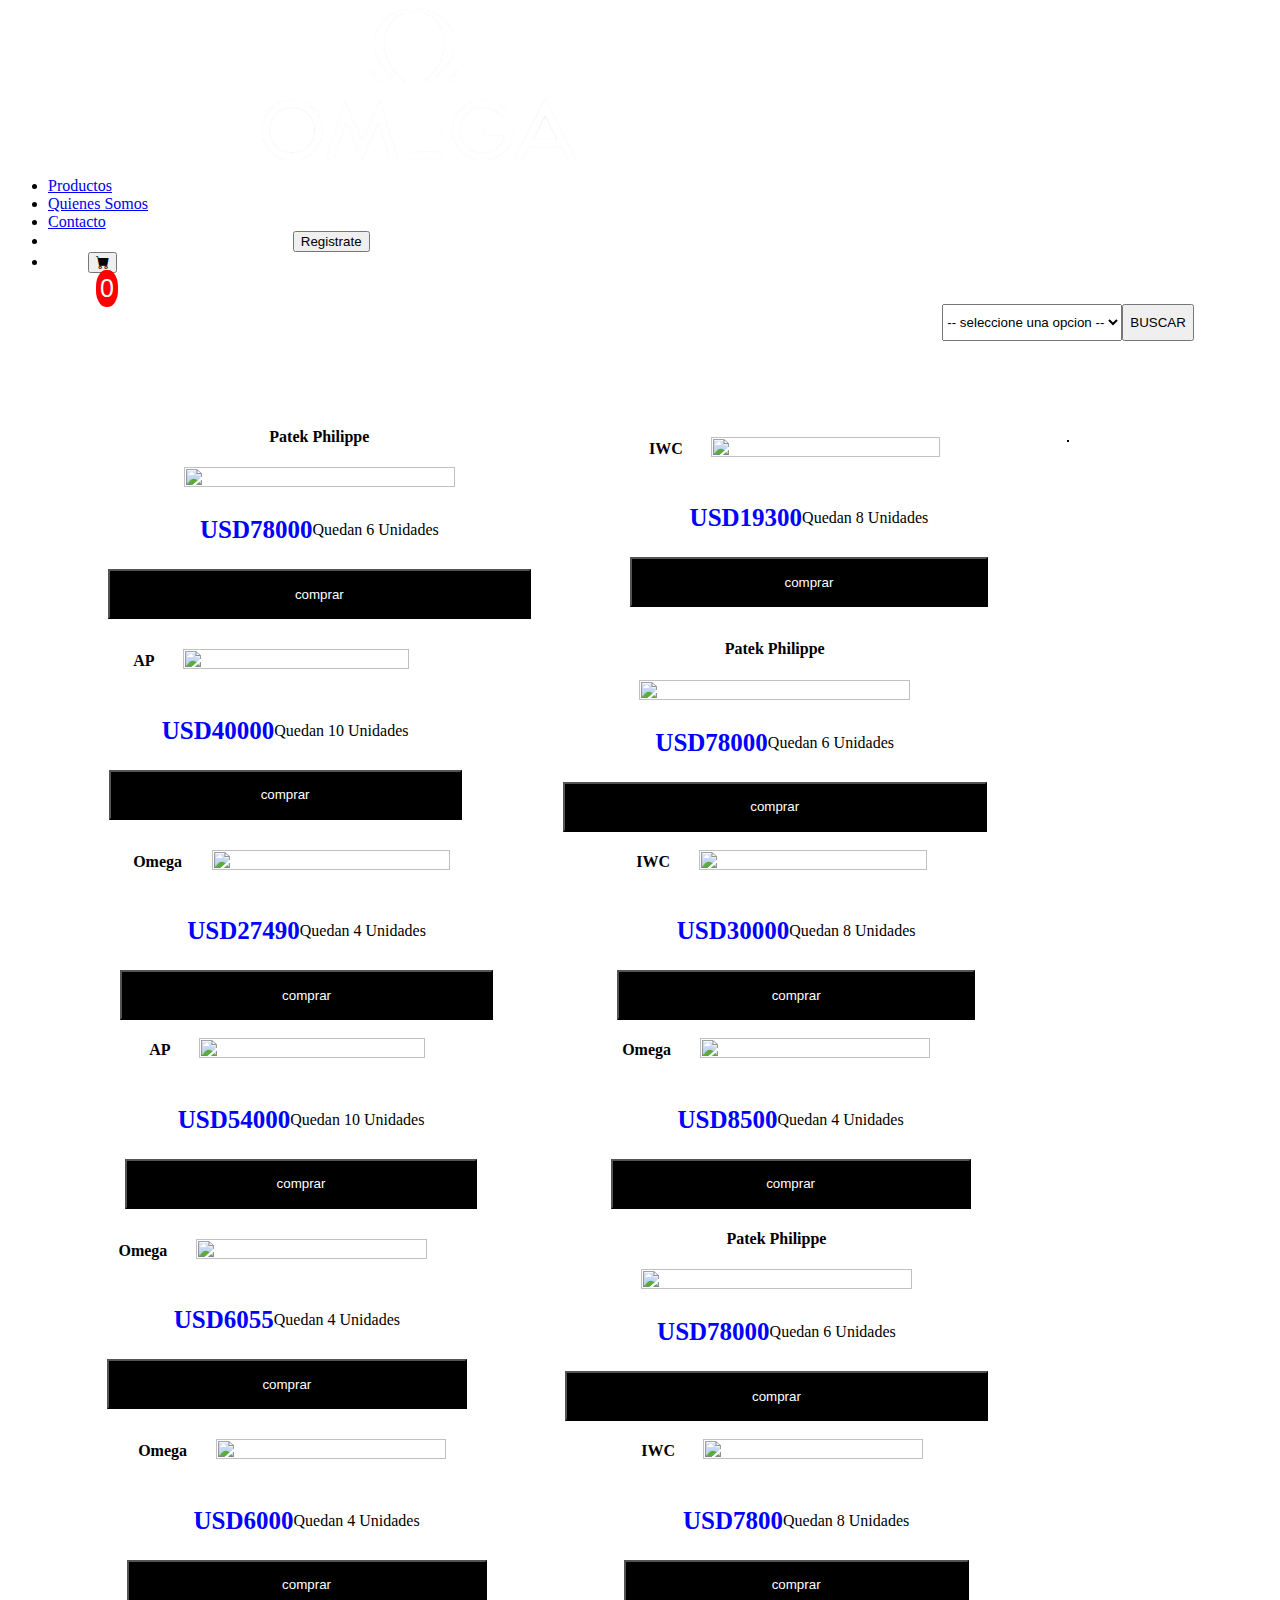
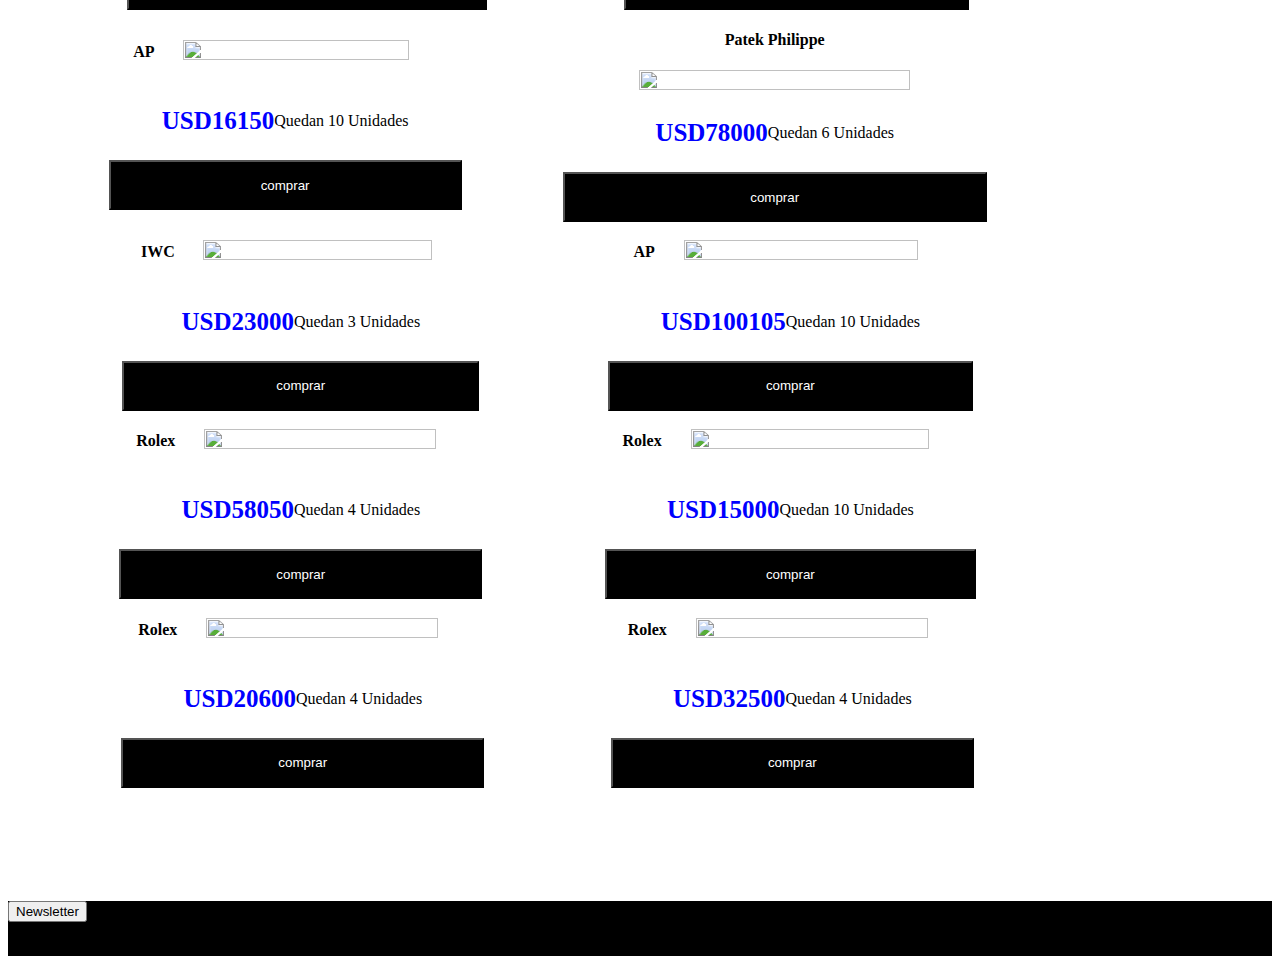
==== commit b24997fc: "cambio de estilos" ====
--- a/index.html
+++ b/index.html
@@ -66,7 +66,7 @@
 
   <section class="">
 
-    <footer class="text-center text-white" style="background-color: #000000;">
+    <footer class="text-center text-white">
 
       <div class="container p-4 pb-0">
 
@@ -95,7 +95,6 @@
     crossorigin="anonymous"></script>
   <script src="//cdn.jsdelivr.net/npm/sweetalert2@11"></script>
   <script type="text/javascript" src="https://cdn.jsdelivr.net/npm/toastify-js"></script>
-  
   <script src="./JS/app.js"></script>
 </body>
 
--- a/style.css
+++ b/style.css
@@ -51,7 +51,7 @@
 }
 
 h3 {
-    color: white;
+    color: rgb(201, 24, 24);
     cursor: pointer;
 }
 
@@ -137,4 +137,27 @@
     flex-wrap: wrap;
     margin: auto;
     margin-top: 10px;
+}
+.text-white {
+    background-color: black;
+    --bs-text-opacity: 1;
+    color: rgba(var(--bs-white-rgb),var(--bs-text-opacity))!important;
+}
+button.sumo.btn.btn-primary {
+    width: 50%;
+    display: flex;
+    justify-content: center;
+    align-items: center;
+    flex-wrap: wrap;
+    margin: auto;
+    margin-bottom: 12px;
+}
+button.resto.btn.btn-primary {
+    width: 50%;
+    display: flex;
+    justify-content: center;
+    align-items: center;
+    flex-wrap: wrap;
+    margin: auto;
+    margin-bottom: 8px;
 }